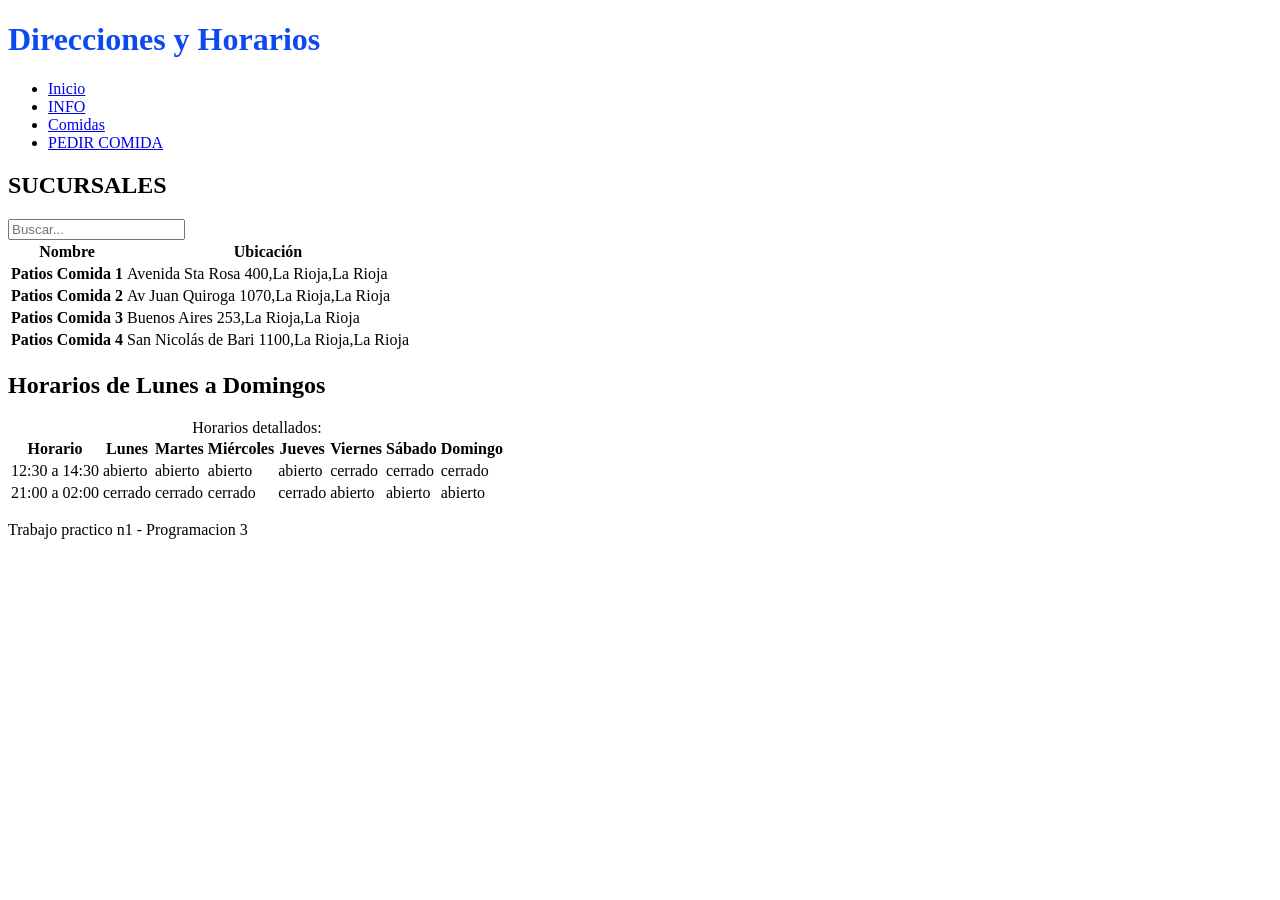
==== destacados.html @ ef849334 "creo cuerpos de paginas web solicitadas" ====
<!DOCTYPE html>
<html lang="es">
    <head>
        <meta charset="UTF-8"/>
        <title>Restaurante-imagenes</title>
        <link rel="stylesheet" href="css/estilos.css">
    </head>

    <!--Mantenemos el formato para conservar el orden y los enlances entre paginas-->
    
    <body>
        <header>
            <h1><span style="color:rgb(12, 73, 238)">Direcciones y Horarios</span></h1>
            <nav>
                <ul>
                    <li><a href="index.html">Inicio</a></li>
                    <li><a href="destacados.html">INFO</a></li>
                    <li><a href="listado.html">Comidas</a></li>
                    <li><a href="meriendas.html">PEDIR COMIDA</a></li>
                </ul>
            </nav>
        </header>
        <main>
            <section>
                <h2>SUCURSALES</h2>
                <!--Adicion de scrip de js para la busqueda de la tabla-->
                <input type="text" id="busqueda" placeholder="Buscar...">

                <!--Creacion de la tabla-->
                
                <table>
                    <thread>
                        <tr>
                            <th>Nombre</th>
                            <th>Ubicación</th>
                        </tr>
                    </thread>
                    
                    <!--Items de la tabla-->
                    
                    <tbody id="cuerpo-tabla">
                        <tr>
                            <td><strong>Patios Comida 1</strong></td>
                            <td>Avenida Sta Rosa 400,La Rioja,La Rioja</td>
                        </tr>
                        <tr>
                            <td><strong>Patios Comida 2</strong></td>
                            <td>Av Juan Quiroga 1070,La Rioja,La Rioja</td>
                        </tr>
                        <tr>
                            <td><strong>Patios Comida 3</strong></td>
                            <td>Buenos Aires 253,La Rioja,La Rioja</td>
                        </tr>
                        <tr>
                            <td><strong>Patios Comida 4</strong></td>
                            <td>San Nicolás de Bari 1100,La Rioja,La Rioja</td>
                        </tr>
                </table>
            </section>

            <!--Seccion de tabla con horarios-->

            <section>
    <h2><strong>Horarios de Lunes a Domingos</strong></h2>
    <table>
        <caption>Horarios detallados: </caption>
        <thead>
            <tr>
                <th>Horario</th>
                <th>Lunes</th>
                <th>Martes</th>
                <th>Miércoles</th>
                <th>Jueves</th>
                <th>Viernes</th>
                <th>Sábado</th>
                <th>Domingo</th>
            </tr>
        </thead>
        <tbody>
            <tr>
                <td>12:30 a 14:30</td>
                <td>abierto</td>
                <td>abierto</td>
                <td>abierto</td>
                <td>abierto</td>
                <td>cerrado</td>
                <td>cerrado</td>
                <td>cerrado</td>
            </tr>
            <tr>
                <td>21:00 a 02:00</td>
                <td>cerrado</td>
                <td>cerrado</td>
                <td>cerrado</td>
                <td>cerrado</td>
                <td>abierto</td>
                <td>abierto</td>
                <td>abierto</td>
            </tr>
        </tbody>
    </table>
</section>
        </main>

        <footer>
            <p>Trabajo practico n1 - Programacion 3</p>
        </footer>
        <script src="main.js"></script>
    </body>
</html>
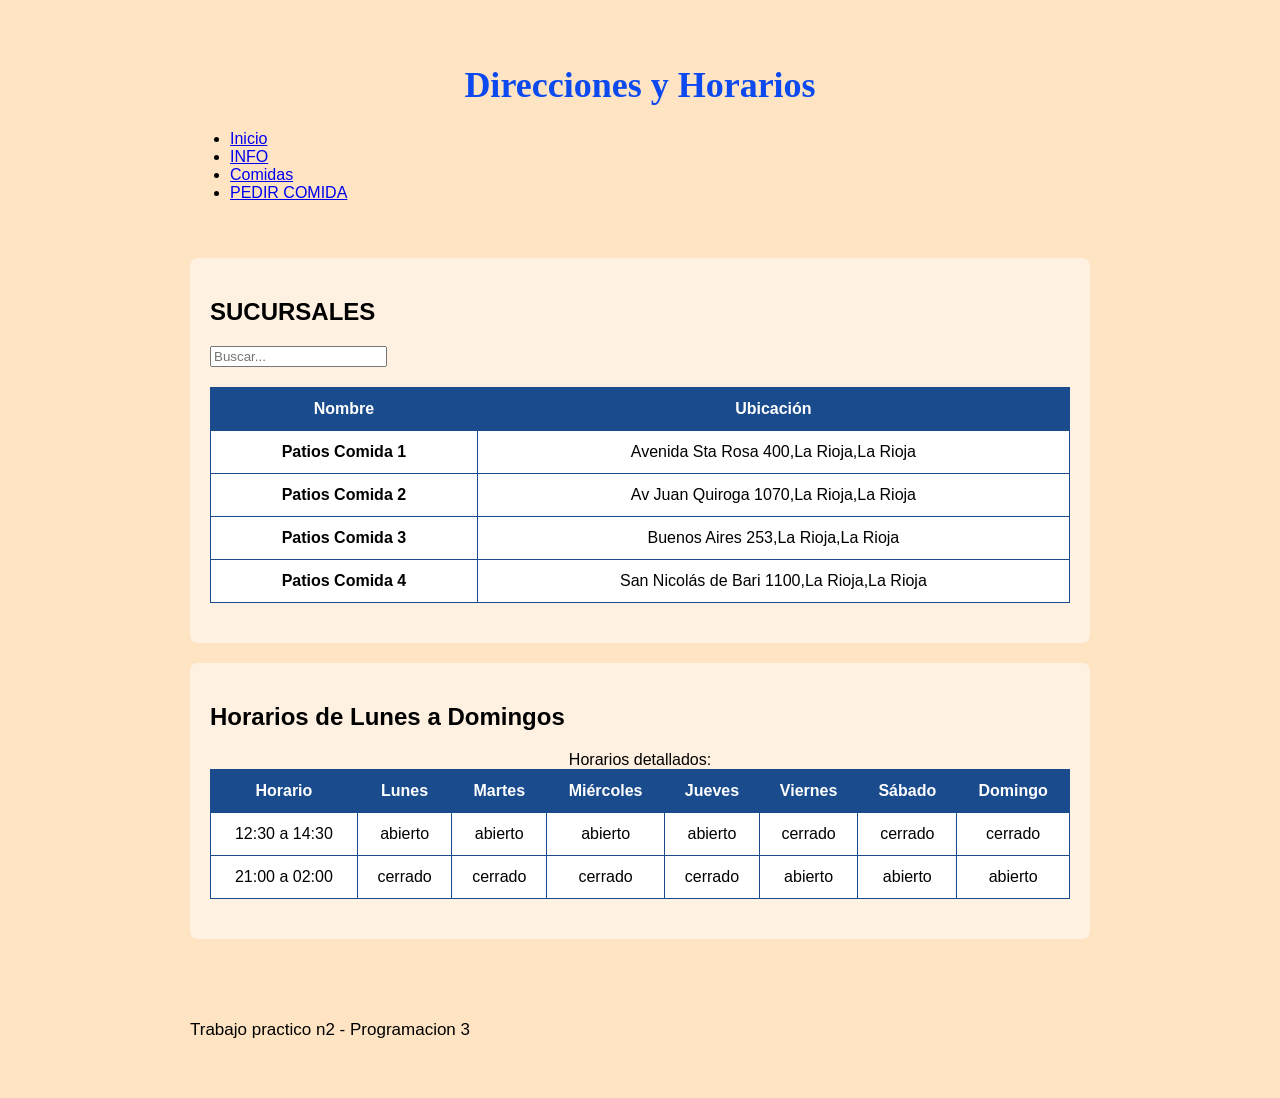
==== commit 7636090e: "modifico paginas" ====
--- a/destacados.html
+++ b/destacados.html
@@ -103,7 +103,7 @@
         </main>
 
         <footer>
-            <p>Trabajo practico n1 - Programacion 3</p>
+            <p>Trabajo practico n2 - Programacion 3</p>
         </footer>
         <script src="main.js"></script>
     </body>
--- a/css/estilos.css
+++ b/css/estilos.css
@@ -0,0 +1,102 @@
+:root {
+    --color-principal: #1a4b8c;
+    --fondo-cuerpo: bisque;
+    --blanco: #ffffff;
+}
+
+body {
+    background-color: var(--fondo-cuerpo);
+    font-family: Arial, sans-serif;
+    margin: 0;
+    padding: 20px; /* Evita que el contenido toque los bordes del navegador */
+}
+
+/* Modelo de Caja: Estructura */
+header, main, footer {
+    max-width: 900px;
+    margin: 0 auto; /* Centra el contenido en pantallas grandes */
+    padding: 20px;
+}
+
+section {
+    background-color: rgba(255, 255, 255, 0.5); /* Le da un fondo sutil a las secciones */
+    padding: 20px;
+    margin-bottom: 20px;
+    border-radius: 8px; /* Bordes redondeados modernos */
+    cursor: pointer;
+    transition: transform 0.2s; /* Efecto al pasar el mouse */
+}
+
+section:hover {
+    transform: scale(1.01); /* Sutil efecto de elevación */
+}
+
+/*Tipografía */
+h1 {
+    font-family: 'Georgia', serif;
+    color: var(--color-principal);
+    font-size: 36px;
+    text-align: center;
+}
+
+p {
+    text-align: justify;
+    line-height: 1.6;
+    font-size: 17px;
+    margin-bottom: 15px;
+}
+
+/* Tablas */
+table {
+    border-collapse: collapse;
+    width: 100%; /* Ajuste responsivo al contenedor */
+    margin: 20px 0;
+    background-color: var(--blanco);
+}
+
+th, td {
+    padding: 12px;
+    border: 1px solid var(--color-principal);
+    text-align: center;
+}
+
+th {
+    background-color: var(--color-principal);
+    color: var(--blanco);
+    font-weight: bold;
+}
+
+.destacado {
+    border: 3px solid rgb(12, 73, 238);
+    background-color: #f0f8ff;
+    transition: all 0.3s ease;
+}
+
+.box {
+    border: 2px solid #1a4b8c;
+    padding: 20px;
+    margin: 20px auto; /* Centrado automático */
+    max-width: 800px;
+    background-color: #fdf5e6;
+    border-radius: 10px;
+}
+
+.tarjeta {
+    display: inline-block;
+    padding: 15px;
+    border: 2px solid #1a4b8c;
+    margin: 10px;
+    cursor: pointer;
+    background-color: white;
+}
+
+.seleccionada {
+    background-color: #1a4b8c;
+    color: white;
+}
+
+.seleccionada {
+    background-color: #1a4b8c !important; /* El color azul que ya usas */
+    color: white !important;
+    border-color: #0d2a52 !important;
+}
